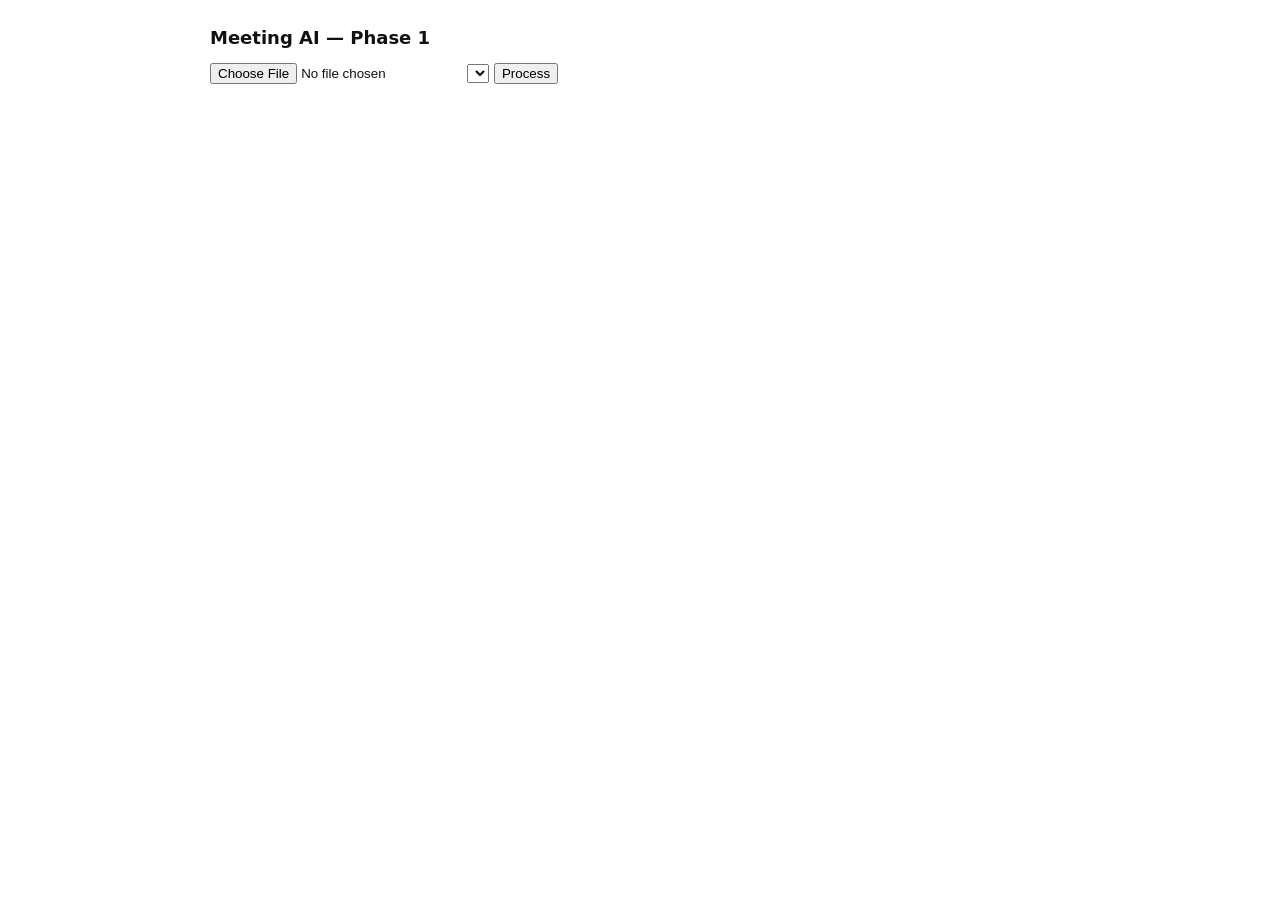
==== web/index.html @ a7b8334b "Meeting AI: Phase 1 (transcript + preprocessing) and Phase 2 (refinement + speakers) Phase 1: valida" ====
<!doctype html>
<html lang="en">
<head>
<meta charset="utf-8">
<meta name="viewport" content="width=device-width, initial-scale=1">
<title>Meeting AI - Phase 1</title>
<style>
  body { font: 14px/1.5 system-ui, sans-serif; max-width: 860px; margin: 24px auto; padding: 0 16px; color: #111; }
  h1 { font-size: 18px; }
  h2 { font-size: 15px; margin: 0; }
  details { border-top: 1px solid #ddd; padding: 8px 0; }
  summary { cursor: pointer; }
  table { border-collapse: collapse; width: 100%; font-size: 13px; }
  td, th { text-align: left; padding: 2px 8px 2px 0; vertical-align: top; }
  .t { color: #666; white-space: nowrap; font-variant-numeric: tabular-nums; }
  .err { background: #fee; border: 1px solid #c00; color: #800; padding: 8px; margin-top: 12px; }
  .muted { color: #666; }
  .flag { color: #b60; }
  .ok { color: #070; } .bad { color: #a00; }
  del { background: #fdd; text-decoration: line-through; } ins { background: #cfc; text-decoration: none; }
  u.sug { text-decoration: underline dotted; background: #ffd; }
  .chip { border: 1px solid #999; border-radius: 8px; padding: 0 6px; font-size: 12px; }
  .chip.applied { border-color: #070; color: #070; } .chip.suggested { border-color: #b60; color: #b60; } .chip.rejected { border-color: #a00; color: #a00; }
  .cols { display: grid; grid-template-columns: 1fr 1fr; gap: 12px; }
  .seg { border-bottom: 1px solid #eee; padding: 6px 0; }
  button.sm { font-size: 12px; padding: 0 6px; }
</style>
</head>
<body>
<h1>Meeting AI &mdash; Phase 1</h1>
<input type="file" id="file" accept=".wav,.mp3,.m4a,.mp4,.flac,.ogg,.opus,.webm,.aac,audio/*">
<select id="provider"></select>
<button id="go">Process</button>
<div id="status" class="muted"></div>
<div id="error"></div>
<div id="out"></div>
<script>
const $ = id => document.getElementById(id);
const esc = s => String(s ?? "").replace(/[&<>"]/g, c => ({"&":"&amp;","<":"&lt;",">":"&gt;",'"':"&quot;"}[c]));
const ts = s => { s = Math.round(s); return Math.floor(s/60) + ":" + String(s%60).padStart(2,"0"); };

fetch("/health").then(r => r.json()).then(h => {
  $("provider").innerHTML = Object.entries(h.providers).map(([k, v]) =>
    `<option value="${k}" ${k === h.default_provider ? "selected" : ""}>${k}${v.configured ? "" : " (no key)"}</option>`).join("");
});

$("go").onclick = async () => {
  $("error").innerHTML = ""; $("out").innerHTML = "";
  const f = $("file").files[0];
  if (!f) { $("error").innerHTML = '<div class="err">Choose an audio file first.</div>'; return; }
  const fd = new FormData(); fd.append("file", f); fd.append("provider", $("provider").value);
  $("go").disabled = true; $("status").textContent = "Uploading...";
  try {
    const r = await fetch("/process-audio", { method: "POST", body: fd });
    if (!r.ok) throw new Error((await r.json()).detail || "Upload failed");
    const { job_id } = await r.json();
    await poll(job_id);
  } catch (e) {
    $("error").innerHTML = `<div class="err">${esc(e.message)}</div>`; $("status").textContent = "";
  } finally { $("go").disabled = false; }
};

async function poll(id) {
  while (true) {
    const j = await (await fetch("/jobs/" + id)).json();
    $("status").textContent = j.stage + ": " + (j.message || "");
    if (j.stage === "failed") { $("error").innerHTML = `<div class="err">${esc(j.error.message)}</div>`; return; }
    if (j.stage === "done") { render(j.result, id); return; }
    await new Promise(r => setTimeout(r, 1500));
  }
}

const items = (list, cols) => list.length
  ? "<table>" + list.map(x => "<tr>" + cols(x).map((c, i) => `<td class="${i === 0 ? "t" : ""}">${c}</td>`).join("") + "</tr>").join("") + "</table>"
  : '<span class="muted">none found</span>';
const sect = (title, n, body, open) => `<details ${open ? "open" : ""}><summary><h2 style="display:inline">${title} <span class="muted">(${n})</span></h2></summary>${body}</details>`;

function render(r, id) {
  const f = r.protected_facts, c = r.meeting_context;
  const names = [...f.people.map(x => ["person", x]), ...f.organizations.map(x => ["org", x]), ...f.locations.map(x => ["place", x]),
                 ...f.other_entities.map(x => ["other", x]), ...f.proper_noun_candidates.map(x => ["name? (heuristic)", x])];
  let h = `<p class="muted">${esc(r.provider)} / ${esc(r.model)} &middot; ${ts(r.audio_metadata.duration_seconds)} audio &middot; ASR ${r.timings_seconds.asr}s &middot; total ${r.timings_seconds.total}s${r.cache_hit ? " &middot; cached" : ""}
    &middot; <a href="/jobs/${id}/download">download JSON</a></p>`;
  if (r.warnings.length) h += `<p class="flag">${r.warnings.map(esc).join("<br>")}</p>`;
  h += sect("1. Transcript", r.raw_transcript.segments.length,
    items(r.raw_transcript.segments, s => [ts(s.start), esc(s.speaker), esc(s.text)]), true);
  h += sect("2. Numbers", f.numbers.length,
    items(f.numbers, x => [ts(x.start), "<b>" + esc(x.value) + "</b>", esc(x.surface), `<span class="muted">${esc(x.extra.kind)}${x.extra.unit_candidate ? " + " + esc(x.extra.unit_candidate) : ""}</span>`]), true);
  h += sect("3. Names", names.length,
    items(names, ([k, x]) => [ts(x.start), "<b>" + esc(x.value) + "</b>", `<span class="muted">${esc(k)}</span>`]), true);
  h += sect("Technical terms &amp; acronyms", f.acronyms.length + f.technical_terms.length,
    items([...f.acronyms, ...f.technical_terms], x => [ts(x.mentions[0]?.start ?? 0), "<b>" + esc(x.term) + "</b>", `<span class="muted">${esc(x.kind)} &times;${x.count}</span>`,
      x.asr_suspect ? `<span class="flag">ASR-suspect: ${esc(x.asr_suspect_reason)}</span>` : ""]));
  h += sect("Dates, times, durations", f.dates.length + f.times.length + f.durations.length,
    items([...f.dates, ...f.times, ...f.durations].sort((a, b) => a.start - b.start), x => [ts(x.start), "<b>" + esc(x.surface) + "</b>", `<span class="muted">${esc(x.type)} (not resolved)</span>`]));
  h += sect("Negations", f.negations.length,
    items(f.negations, x => [ts(x.start), "<b>" + esc(x.surface) + "</b>", esc(x.extra.scope)]));
  for (const [k, label] of [["candidate_commitments", "Candidate commitments"], ["candidate_decisions", "Candidate decisions"], ["candidate_proposals", "Candidate proposals"],
       ["candidate_tasks", "Candidate tasks"], ["candidate_rejections", "Candidate rejections"], ["candidate_questions", "Candidate questions"], ["uncertainty", "Uncertainty / hedges"]])
    h += sect(label, f[k].length, items(f[k], x => [ts(x.start), esc(x.value), x.extra.said_by ? `<span class="muted">${esc(x.extra.said_by)}</span>` : ""]));
  h += sect("Meeting context", c.topic_hints.length, items(c.topic_hints, t => [ts(t.start), esc(t.terms.join(", "))]));
  h += '<div id="refine" style="margin-top:20px"><button id="rgo">Refine transcript (Phase 2)</button> <span id="rstatus" class="muted"></span><div id="rout"></div></div>';
  $("out").innerHTML = h;
  $("status").textContent = "Done";
  $("rgo").onclick = () => startRefine(id, r);
}

// ---------------- Phase 2: refinement + change view ----------------
let P1 = null, RID = null;
const isApplied = e => e.status !== "rejected" && (e.user_decision === "accept" || (e.user_decision !== "reject" && e.status === "applied"));

async function startRefine(id, r) {
  P1 = r; RID = id; $("rgo").disabled = true; $("rout").innerHTML = "";
  const resp = await fetch(`/jobs/${id}/refine`, { method: "POST" });
  if (!resp.ok) { $("rout").innerHTML = `<div class="err">${esc((await resp.json()).detail)}</div>`; $("rgo").disabled = false; return; }
  while (true) {
    const j = await (await fetch("/jobs/" + id)).json(), s = j.refine || {};
    $("rstatus").textContent = (s.stage || "") + ": " + (s.message || "");
    if (s.stage === "failed") { $("rout").innerHTML = `<div class="err">${esc(s.error.message)}</div>`; break; }
    if (s.stage === "done") { renderRefine(s.result); break; }
    await new Promise(r => setTimeout(r, 1200));
  }
  $("rgo").disabled = false;
}

function markup(text, edits, side) {            // side: "raw" shows del/suggestions, "refined" shows ins
  const es = edits.filter(e => e.char_start != null && e.status !== "rejected").sort((a, b) => a.char_start - b.char_start);
  let out = "", pos = 0;
  for (const e of es) {
    if (e.char_start < pos) continue;
    out += esc(text.slice(pos, e.char_start));
    const orig = esc(text.slice(e.char_start, e.char_end));
    if (isApplied(e)) out += side === "raw" ? `<del>${orig}</del>` : `<ins>${esc(e.replace)}</ins>`;
    else out += side === "raw" ? `<u class="sug" title="suggested: ${esc(e.replace)}">${orig}</u>` : orig;
    pos = e.char_end;
  }
  return out + esc(text.slice(pos));
}

async function decide(editId, decision) {
  const r = await fetch(`/jobs/${RID}/edits/${editId}`, { method: "POST", headers: { "Content-Type": "application/json" }, body: JSON.stringify({ decision }) });
  if (!r.ok) { alert((await r.json()).detail); return; }
  renderRefine(await r.json());
}

async function post(url, body) {
  const r = await fetch(url, { method: "POST", headers: { "Content-Type": "application/json" }, body: JSON.stringify(body) });
  if (!r.ok) { alert((await r.json()).detail); return; }
  renderRefine(await r.json());
}
const decideName = (id, d) => post(`/jobs/${RID}/speaker-names/${id}`, { decision: d });
const renameSpeaker = label => post(`/jobs/${RID}/speakers/${label}/name`, { name: document.getElementById("nm_" + label).value });
const nameApplied = n => n.status !== "rejected" && (n.user_decision ? n.user_decision === "accept" : n.status === "applied");

function speakerPanel(R) {
  const segs = R.refined_transcript.segments, talk = {};
  segs.filter(s => s.speaker_known).forEach(s => { const t = talk[s.speaker] ||= { secs: 0, name: null }; t.secs += s.end - s.start; if (s.speaker_name) t.name = s.speaker_name; });
  const labels = Object.keys(talk).sort();
  if (!labels.length) return '<span class="muted">No speaker labels for this recording. Choose the deepgram provider, or add a Deepgram key so it can label Groq\'s text.</span>';
  let h = `<p class="muted">Voices (who speaks) come from ${esc(R.speaker_source)}. Names are only taken from what people say in the recording.</p><table>`;
  for (const l of labels) {
    const props = R.speaker_names.filter(n => n.speaker === l);
    const man = R.manual_names[l] || "";
    h += `<tr><td class="t">${esc(l)}</td><td><b>${esc(talk[l].name || "(unnamed)")}</b>${man ? ' <span class="muted">(typed by you)</span>' : ""}<br><span class="muted">${Math.round(talk[l].secs)}s of speech</span></td><td>`;
    h += props.map(n => {
      const st = nameApplied(n) ? "applied" : n.status === "rejected" ? "rejected" : "suggested";
      const btn = n.status === "rejected" ? "" : (nameApplied(n) ? `<button class="sm" onclick="decideName('${n.name_id}','reject')">Reject</button>` : `<button class="sm" onclick="decideName('${n.name_id}','accept')">Accept</button>`)
        + (n.user_decision ? ` <button class="sm" onclick="decideName('${n.name_id}','reset')">Reset</button>` : "");
      return `<div><span class="chip ${st}">${st}</span> <b>${esc(n.name)}</b> <span class="muted">${esc(n.basis.replace(/_/g, " "))} at ${ts(n.start)}</span> ${btn}<br>
        <span class="muted">&ldquo;${esc(n.quote)}&rdquo; ${esc(n.note)}${n.reject_reason ? ' <span class="bad">blocked: ' + esc(n.reject_reason) + "</span>" : ""}</span></div>`;
    }).join("") || '<span class="muted">no name stated in the recording</span>';
    h += `</td><td><input id="nm_${l}" size="14" placeholder="type a name" value="${esc(man)}"> <button class="sm" onclick="renameSpeaker('${l}')">Set</button></td></tr>`;
  }
  return h + "</table>";
}

function refinedTranscript(R) {
  return items(R.refined_transcript.segments, s => {
    const sg = R.segment_speakers[s.segment_id];
    const who = s.speaker_name ? `${esc(s.speaker_name)} <span class="muted">(${esc(s.speaker)})</span>` : esc(s.speaker);
    const mixed = sg && sg.mixed ? ` <span class="flag" title="two voices in this segment">&#9888; also ${esc(sg.runner_up)} (${Math.round(sg.runner_up_share * 100)}%)</span>` : "";
    return [ts(s.start), who, esc(s.text) + mixed];
  });
}

function renderRefine(R) {
  const E = R.edits, st = R.stats, inv = R.invariants;
  const badge = (ok, t) => `<span class="${ok ? "ok" : "bad"}">${ok ? "✓" : "✗"} ${t}</span>`;
  let h = `<p class="muted">refiner ${esc(R.refine_model)} &middot; verifier ${esc(R.verify_model || "off")} &middot; second ASR ${esc(R.second_asr || "none")} &middot; ${R.timings_seconds.total}s</p>`;
  h += `<p><span class="chip applied">${E.filter(isApplied).length} applied</span> <span class="chip suggested">${E.filter(e => e.status === "suggested" && !isApplied(e)).length} suggested</span>
        <span class="chip rejected">${E.filter(e => e.status === "rejected").length} blocked</span> &middot; ${st.segments_changed} of ${st.segments_total} segments changed</p>`;
  h += `<p>${badge(inv.segment_count_unchanged, "segment count")} ${badge(inv.ids_times_speakers_unchanged, "timestamps &amp; speakers")} ${badge(inv.numbers_unchanged, "numbers")}
        ${badge(inv.dates_times_unchanged, "dates/times")} ${badge(inv.negations_unchanged, "negations")}</p>`;
  if (R.warnings.length) h += `<p class="flag">${R.warnings.map(esc).join("<br>")}</p>`;
  h += sect("Speakers", Object.keys(R.manual_names).length + R.speaker_names.length, speakerPanel(R), true);
  const segs = P1.normalized_transcript.segments, refined = R.refined_transcript.segments;
  const changed = segs.filter(s => E.some(e => e.segment_id === s.segment_id && e.status !== "rejected"));
  h += sect("What changed (raw vs refined)", changed.length, changed.length ? changed.map(s => {
    const es = E.filter(e => e.segment_id === s.segment_id), rs = refined.find(x => x.segment_id === s.segment_id) || s;
    return `<div class="seg"><div class="t">${ts(s.start)} ${esc(rs.speaker_name || rs.speaker)}</div><div class="cols"><div>${markup(s.text, es, "raw")}</div><div>${markup(s.text, es, "refined")}</div></div></div>`;
  }).join("") : '<span class="muted">no changes proposed</span>', true);
  h += sect("All edits", E.length, items(E, e => {
    const ev = [...e.support.map(x => esc(x.detail)), e.reject_reason ? `<span class="bad">blocked: ${esc(e.reject_reason)}</span>` : "",
      e.verdict ? `verifier: ${e.verdict.same_meaning ? "same meaning" : "meaning may differ"}${e.verdict.new_information ? ", new info" : ""}` : (e.status === "applied" ? "unverified" : "")].filter(Boolean).join("<br>");
    const state = isApplied(e) ? "applied" : e.status === "rejected" ? "rejected" : "suggested";
    const btn = e.status === "rejected" ? "" : (isApplied(e) ? `<button class="sm" onclick="decide('${e.edit_id}','reject')">Reject</button>` : `<button class="sm" onclick="decide('${e.edit_id}','accept')">Accept</button>`)
      + (e.user_decision ? ` <button class="sm" onclick="decide('${e.edit_id}','reset')">Reset</button>` : "");
    return [ts(e.start), `<del>${esc(e.find)}</del> &rarr; <ins>${esc(e.replace)}</ins>`, `<span class="chip ${state}">${state}</span>${e.user_decision ? " (you)" : ""}`,
            `<span class="muted">${esc(e.kind)}</span>`, `<span class="muted">${ev}${e.reason ? "<br>model: " + esc(e.reason) : ""}</span>`, btn];
  }), true);
  h += sect("Refined transcript with speakers", R.refined_transcript.segments.length, refinedTranscript(R), false);
  h += `<p>Download: <a href="/jobs/${RID}/refined?format=txt">refined transcript</a> &middot; <a href="/jobs/${RID}/refined?format=speakers">speakers</a> &middot; <a href="/jobs/${RID}/refined?format=diff">diff</a> &middot;
        <a href="/jobs/${RID}/refined?format=csv">edits.csv</a> &middot; <a href="/jobs/${RID}/refined?format=json">full JSON</a></p>`;
  $("rout").innerHTML = h;
  $("rstatus").textContent = "Done";
}
</script>
</body>
</html>
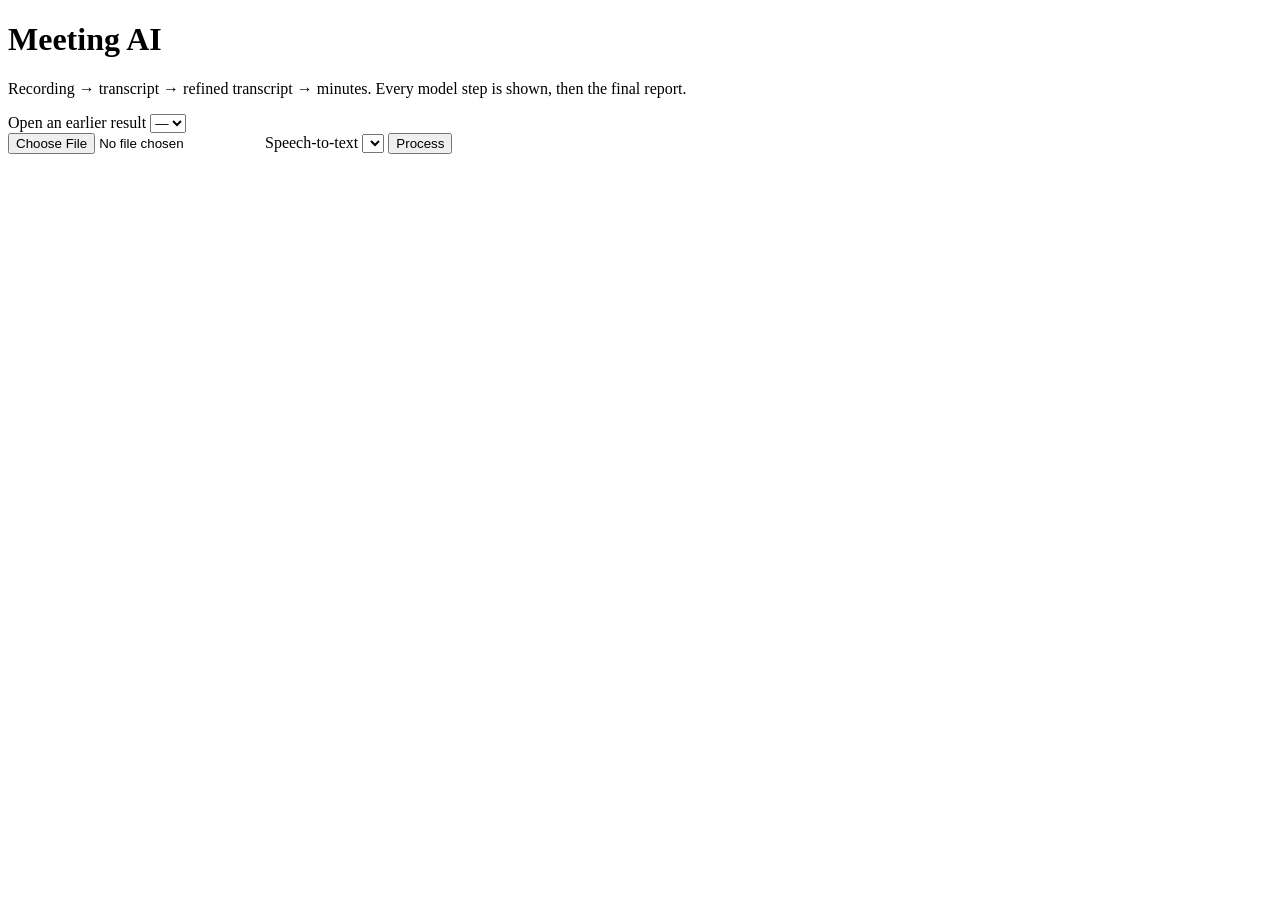
==== commit 043d272f: "Phase 3: verified minutes, step-by-step LLM view, new interface, more samples - app/minutes: LangGra" ====
--- a/web/index.html
+++ b/web/index.html
@@ -3,217 +3,53 @@
 <head>
 <meta charset="utf-8">
 <meta name="viewport" content="width=device-width, initial-scale=1">
-<title>Meeting AI - Phase 1</title>
-<style>
-  body { font: 14px/1.5 system-ui, sans-serif; max-width: 860px; margin: 24px auto; padding: 0 16px; color: #111; }
-  h1 { font-size: 18px; }
-  h2 { font-size: 15px; margin: 0; }
-  details { border-top: 1px solid #ddd; padding: 8px 0; }
-  summary { cursor: pointer; }
-  table { border-collapse: collapse; width: 100%; font-size: 13px; }
-  td, th { text-align: left; padding: 2px 8px 2px 0; vertical-align: top; }
-  .t { color: #666; white-space: nowrap; font-variant-numeric: tabular-nums; }
-  .err { background: #fee; border: 1px solid #c00; color: #800; padding: 8px; margin-top: 12px; }
-  .muted { color: #666; }
-  .flag { color: #b60; }
-  .ok { color: #070; } .bad { color: #a00; }
-  del { background: #fdd; text-decoration: line-through; } ins { background: #cfc; text-decoration: none; }
-  u.sug { text-decoration: underline dotted; background: #ffd; }
-  .chip { border: 1px solid #999; border-radius: 8px; padding: 0 6px; font-size: 12px; }
-  .chip.applied { border-color: #070; color: #070; } .chip.suggested { border-color: #b60; color: #b60; } .chip.rejected { border-color: #a00; color: #a00; }
-  .cols { display: grid; grid-template-columns: 1fr 1fr; gap: 12px; }
-  .seg { border-bottom: 1px solid #eee; padding: 6px 0; }
-  button.sm { font-size: 12px; padding: 0 6px; }
-</style>
+<title>Meeting AI</title>
+<link rel="stylesheet" href="/static/app.css">
 </head>
 <body>
-<h1>Meeting AI &mdash; Phase 1</h1>
-<input type="file" id="file" accept=".wav,.mp3,.m4a,.mp4,.flac,.ogg,.opus,.webm,.aac,audio/*">
-<select id="provider"></select>
-<button id="go">Process</button>
-<div id="status" class="muted"></div>
-<div id="error"></div>
-<div id="out"></div>
-<script>
-const $ = id => document.getElementById(id);
-const esc = s => String(s ?? "").replace(/[&<>"]/g, c => ({"&":"&amp;","<":"&lt;",">":"&gt;",'"':"&quot;"}[c]));
-const ts = s => { s = Math.round(s); return Math.floor(s/60) + ":" + String(s%60).padStart(2,"0"); };
+<header class="top">
+  <div>
+    <h1>Meeting AI</h1>
+    <p class="sub">Recording &rarr; transcript &rarr; refined transcript &rarr; minutes. Every model step is shown, then the final report.</p>
+  </div>
+  <label class="open-job">Open an earlier result
+    <select id="jobs"><option value="">&mdash;</option></select>
+  </label>
+</header>
 
-fetch("/health").then(r => r.json()).then(h => {
-  $("provider").innerHTML = Object.entries(h.providers).map(([k, v]) =>
-    `<option value="${k}" ${k === h.default_provider ? "selected" : ""}>${k}${v.configured ? "" : " (no key)"}</option>`).join("");
-});
+<main>
+  <section class="card" id="upload">
+    <div class="row">
+      <input type="file" id="file" accept=".wav,.mp3,.m4a,.mp4,.flac,.ogg,.opus,.webm,.aac,audio/*">
+      <label>Speech-to-text <select id="provider"></select></label>
+      <button id="go" class="primary">Process</button>
+    </div>
+    <div id="status" class="muted" aria-live="polite"></div>
+    <div id="error"></div>
+  </section>
 
-$("go").onclick = async () => {
-  $("error").innerHTML = ""; $("out").innerHTML = "";
-  const f = $("file").files[0];
-  if (!f) { $("error").innerHTML = '<div class="err">Choose an audio file first.</div>'; return; }
-  const fd = new FormData(); fd.append("file", f); fd.append("provider", $("provider").value);
-  $("go").disabled = true; $("status").textContent = "Uploading...";
-  try {
-    const r = await fetch("/process-audio", { method: "POST", body: fd });
-    if (!r.ok) throw new Error((await r.json()).detail || "Upload failed");
-    const { job_id } = await r.json();
-    await poll(job_id);
-  } catch (e) {
-    $("error").innerHTML = `<div class="err">${esc(e.message)}</div>`; $("status").textContent = "";
-  } finally { $("go").disabled = false; }
-};
+  <section id="phases" hidden>
+    <article class="phase" id="p1">
+      <header><span class="step">1</span><h2>Transcript and extracted facts</h2><span class="grow"></span><span id="p1-chip"></span></header>
+      <div id="p1-body"></div>
+    </article>
 
-async function poll(id) {
-  while (true) {
-    const j = await (await fetch("/jobs/" + id)).json();
-    $("status").textContent = j.stage + ": " + (j.message || "");
-    if (j.stage === "failed") { $("error").innerHTML = `<div class="err">${esc(j.error.message)}</div>`; return; }
-    if (j.stage === "done") { render(j.result, id); return; }
-    await new Promise(r => setTimeout(r, 1500));
-  }
-}
+    <article class="phase" id="p2">
+      <header><span class="step">2</span><h2>Refined transcript and speakers</h2><span class="grow"></span><span id="p2-chip"></span>
+        <button id="p2-go" class="primary">Refine transcript</button></header>
+      <div id="p2-status" class="muted"></div>
+      <div id="p2-body"></div>
+    </article>
 
-const items = (list, cols) => list.length
-  ? "<table>" + list.map(x => "<tr>" + cols(x).map((c, i) => `<td class="${i === 0 ? "t" : ""}">${c}</td>`).join("") + "</tr>").join("") + "</table>"
-  : '<span class="muted">none found</span>';
-const sect = (title, n, body, open) => `<details ${open ? "open" : ""}><summary><h2 style="display:inline">${title} <span class="muted">(${n})</span></h2></summary>${body}</details>`;
+    <article class="phase" id="p3">
+      <header><span class="step">3</span><h2>Minutes</h2><span class="grow"></span><span id="p3-chip"></span>
+        <button id="p3-go" class="primary">Generate minutes</button></header>
+      <div id="p3-progress"></div>
+      <div id="p3-body"></div>
+    </article>
+  </section>
+</main>
 
-function render(r, id) {
-  const f = r.protected_facts, c = r.meeting_context;
-  const names = [...f.people.map(x => ["person", x]), ...f.organizations.map(x => ["org", x]), ...f.locations.map(x => ["place", x]),
-                 ...f.other_entities.map(x => ["other", x]), ...f.proper_noun_candidates.map(x => ["name? (heuristic)", x])];
-  let h = `<p class="muted">${esc(r.provider)} / ${esc(r.model)} &middot; ${ts(r.audio_metadata.duration_seconds)} audio &middot; ASR ${r.timings_seconds.asr}s &middot; total ${r.timings_seconds.total}s${r.cache_hit ? " &middot; cached" : ""}
-    &middot; <a href="/jobs/${id}/download">download JSON</a></p>`;
-  if (r.warnings.length) h += `<p class="flag">${r.warnings.map(esc).join("<br>")}</p>`;
-  h += sect("1. Transcript", r.raw_transcript.segments.length,
-    items(r.raw_transcript.segments, s => [ts(s.start), esc(s.speaker), esc(s.text)]), true);
-  h += sect("2. Numbers", f.numbers.length,
-    items(f.numbers, x => [ts(x.start), "<b>" + esc(x.value) + "</b>", esc(x.surface), `<span class="muted">${esc(x.extra.kind)}${x.extra.unit_candidate ? " + " + esc(x.extra.unit_candidate) : ""}</span>`]), true);
-  h += sect("3. Names", names.length,
-    items(names, ([k, x]) => [ts(x.start), "<b>" + esc(x.value) + "</b>", `<span class="muted">${esc(k)}</span>`]), true);
-  h += sect("Technical terms &amp; acronyms", f.acronyms.length + f.technical_terms.length,
-    items([...f.acronyms, ...f.technical_terms], x => [ts(x.mentions[0]?.start ?? 0), "<b>" + esc(x.term) + "</b>", `<span class="muted">${esc(x.kind)} &times;${x.count}</span>`,
-      x.asr_suspect ? `<span class="flag">ASR-suspect: ${esc(x.asr_suspect_reason)}</span>` : ""]));
-  h += sect("Dates, times, durations", f.dates.length + f.times.length + f.durations.length,
-    items([...f.dates, ...f.times, ...f.durations].sort((a, b) => a.start - b.start), x => [ts(x.start), "<b>" + esc(x.surface) + "</b>", `<span class="muted">${esc(x.type)} (not resolved)</span>`]));
-  h += sect("Negations", f.negations.length,
-    items(f.negations, x => [ts(x.start), "<b>" + esc(x.surface) + "</b>", esc(x.extra.scope)]));
-  for (const [k, label] of [["candidate_commitments", "Candidate commitments"], ["candidate_decisions", "Candidate decisions"], ["candidate_proposals", "Candidate proposals"],
-       ["candidate_tasks", "Candidate tasks"], ["candidate_rejections", "Candidate rejections"], ["candidate_questions", "Candidate questions"], ["uncertainty", "Uncertainty / hedges"]])
-    h += sect(label, f[k].length, items(f[k], x => [ts(x.start), esc(x.value), x.extra.said_by ? `<span class="muted">${esc(x.extra.said_by)}</span>` : ""]));
-  h += sect("Meeting context", c.topic_hints.length, items(c.topic_hints, t => [ts(t.start), esc(t.terms.join(", "))]));
-  h += '<div id="refine" style="margin-top:20px"><button id="rgo">Refine transcript (Phase 2)</button> <span id="rstatus" class="muted"></span><div id="rout"></div></div>';
-  $("out").innerHTML = h;
-  $("status").textContent = "Done";
-  $("rgo").onclick = () => startRefine(id, r);
-}
-
-// ---------------- Phase 2: refinement + change view ----------------
-let P1 = null, RID = null;
-const isApplied = e => e.status !== "rejected" && (e.user_decision === "accept" || (e.user_decision !== "reject" && e.status === "applied"));
-
-async function startRefine(id, r) {
-  P1 = r; RID = id; $("rgo").disabled = true; $("rout").innerHTML = "";
-  const resp = await fetch(`/jobs/${id}/refine`, { method: "POST" });
-  if (!resp.ok) { $("rout").innerHTML = `<div class="err">${esc((await resp.json()).detail)}</div>`; $("rgo").disabled = false; return; }
-  while (true) {
-    const j = await (await fetch("/jobs/" + id)).json(), s = j.refine || {};
-    $("rstatus").textContent = (s.stage || "") + ": " + (s.message || "");
-    if (s.stage === "failed") { $("rout").innerHTML = `<div class="err">${esc(s.error.message)}</div>`; break; }
-    if (s.stage === "done") { renderRefine(s.result); break; }
-    await new Promise(r => setTimeout(r, 1200));
-  }
-  $("rgo").disabled = false;
-}
-
-function markup(text, edits, side) {            // side: "raw" shows del/suggestions, "refined" shows ins
-  const es = edits.filter(e => e.char_start != null && e.status !== "rejected").sort((a, b) => a.char_start - b.char_start);
-  let out = "", pos = 0;
-  for (const e of es) {
-    if (e.char_start < pos) continue;
-    out += esc(text.slice(pos, e.char_start));
-    const orig = esc(text.slice(e.char_start, e.char_end));
-    if (isApplied(e)) out += side === "raw" ? `<del>${orig}</del>` : `<ins>${esc(e.replace)}</ins>`;
-    else out += side === "raw" ? `<u class="sug" title="suggested: ${esc(e.replace)}">${orig}</u>` : orig;
-    pos = e.char_end;
-  }
-  return out + esc(text.slice(pos));
-}
-
-async function decide(editId, decision) {
-  const r = await fetch(`/jobs/${RID}/edits/${editId}`, { method: "POST", headers: { "Content-Type": "application/json" }, body: JSON.stringify({ decision }) });
-  if (!r.ok) { alert((await r.json()).detail); return; }
-  renderRefine(await r.json());
-}
-
-async function post(url, body) {
-  const r = await fetch(url, { method: "POST", headers: { "Content-Type": "application/json" }, body: JSON.stringify(body) });
-  if (!r.ok) { alert((await r.json()).detail); return; }
-  renderRefine(await r.json());
-}
-const decideName = (id, d) => post(`/jobs/${RID}/speaker-names/${id}`, { decision: d });
-const renameSpeaker = label => post(`/jobs/${RID}/speakers/${label}/name`, { name: document.getElementById("nm_" + label).value });
-const nameApplied = n => n.status !== "rejected" && (n.user_decision ? n.user_decision === "accept" : n.status === "applied");
-
-function speakerPanel(R) {
-  const segs = R.refined_transcript.segments, talk = {};
-  segs.filter(s => s.speaker_known).forEach(s => { const t = talk[s.speaker] ||= { secs: 0, name: null }; t.secs += s.end - s.start; if (s.speaker_name) t.name = s.speaker_name; });
-  const labels = Object.keys(talk).sort();
-  if (!labels.length) return '<span class="muted">No speaker labels for this recording. Choose the deepgram provider, or add a Deepgram key so it can label Groq\'s text.</span>';
-  let h = `<p class="muted">Voices (who speaks) come from ${esc(R.speaker_source)}. Names are only taken from what people say in the recording.</p><table>`;
-  for (const l of labels) {
-    const props = R.speaker_names.filter(n => n.speaker === l);
-    const man = R.manual_names[l] || "";
-    h += `<tr><td class="t">${esc(l)}</td><td><b>${esc(talk[l].name || "(unnamed)")}</b>${man ? ' <span class="muted">(typed by you)</span>' : ""}<br><span class="muted">${Math.round(talk[l].secs)}s of speech</span></td><td>`;
-    h += props.map(n => {
-      const st = nameApplied(n) ? "applied" : n.status === "rejected" ? "rejected" : "suggested";
-      const btn = n.status === "rejected" ? "" : (nameApplied(n) ? `<button class="sm" onclick="decideName('${n.name_id}','reject')">Reject</button>` : `<button class="sm" onclick="decideName('${n.name_id}','accept')">Accept</button>`)
-        + (n.user_decision ? ` <button class="sm" onclick="decideName('${n.name_id}','reset')">Reset</button>` : "");
-      return `<div><span class="chip ${st}">${st}</span> <b>${esc(n.name)}</b> <span class="muted">${esc(n.basis.replace(/_/g, " "))} at ${ts(n.start)}</span> ${btn}<br>
-        <span class="muted">&ldquo;${esc(n.quote)}&rdquo; ${esc(n.note)}${n.reject_reason ? ' <span class="bad">blocked: ' + esc(n.reject_reason) + "</span>" : ""}</span></div>`;
-    }).join("") || '<span class="muted">no name stated in the recording</span>';
-    h += `</td><td><input id="nm_${l}" size="14" placeholder="type a name" value="${esc(man)}"> <button class="sm" onclick="renameSpeaker('${l}')">Set</button></td></tr>`;
-  }
-  return h + "</table>";
-}
-
-function refinedTranscript(R) {
-  return items(R.refined_transcript.segments, s => {
-    const sg = R.segment_speakers[s.segment_id];
-    const who = s.speaker_name ? `${esc(s.speaker_name)} <span class="muted">(${esc(s.speaker)})</span>` : esc(s.speaker);
-    const mixed = sg && sg.mixed ? ` <span class="flag" title="two voices in this segment">&#9888; also ${esc(sg.runner_up)} (${Math.round(sg.runner_up_share * 100)}%)</span>` : "";
-    return [ts(s.start), who, esc(s.text) + mixed];
-  });
-}
-
-function renderRefine(R) {
-  const E = R.edits, st = R.stats, inv = R.invariants;
-  const badge = (ok, t) => `<span class="${ok ? "ok" : "bad"}">${ok ? "✓" : "✗"} ${t}</span>`;
-  let h = `<p class="muted">refiner ${esc(R.refine_model)} &middot; verifier ${esc(R.verify_model || "off")} &middot; second ASR ${esc(R.second_asr || "none")} &middot; ${R.timings_seconds.total}s</p>`;
-  h += `<p><span class="chip applied">${E.filter(isApplied).length} applied</span> <span class="chip suggested">${E.filter(e => e.status === "suggested" && !isApplied(e)).length} suggested</span>
-        <span class="chip rejected">${E.filter(e => e.status === "rejected").length} blocked</span> &middot; ${st.segments_changed} of ${st.segments_total} segments changed</p>`;
-  h += `<p>${badge(inv.segment_count_unchanged, "segment count")} ${badge(inv.ids_times_speakers_unchanged, "timestamps &amp; speakers")} ${badge(inv.numbers_unchanged, "numbers")}
-        ${badge(inv.dates_times_unchanged, "dates/times")} ${badge(inv.negations_unchanged, "negations")}</p>`;
-  if (R.warnings.length) h += `<p class="flag">${R.warnings.map(esc).join("<br>")}</p>`;
-  h += sect("Speakers", Object.keys(R.manual_names).length + R.speaker_names.length, speakerPanel(R), true);
-  const segs = P1.normalized_transcript.segments, refined = R.refined_transcript.segments;
-  const changed = segs.filter(s => E.some(e => e.segment_id === s.segment_id && e.status !== "rejected"));
-  h += sect("What changed (raw vs refined)", changed.length, changed.length ? changed.map(s => {
-    const es = E.filter(e => e.segment_id === s.segment_id), rs = refined.find(x => x.segment_id === s.segment_id) || s;
-    return `<div class="seg"><div class="t">${ts(s.start)} ${esc(rs.speaker_name || rs.speaker)}</div><div class="cols"><div>${markup(s.text, es, "raw")}</div><div>${markup(s.text, es, "refined")}</div></div></div>`;
-  }).join("") : '<span class="muted">no changes proposed</span>', true);
-  h += sect("All edits", E.length, items(E, e => {
-    const ev = [...e.support.map(x => esc(x.detail)), e.reject_reason ? `<span class="bad">blocked: ${esc(e.reject_reason)}</span>` : "",
-      e.verdict ? `verifier: ${e.verdict.same_meaning ? "same meaning" : "meaning may differ"}${e.verdict.new_information ? ", new info" : ""}` : (e.status === "applied" ? "unverified" : "")].filter(Boolean).join("<br>");
-    const state = isApplied(e) ? "applied" : e.status === "rejected" ? "rejected" : "suggested";
-    const btn = e.status === "rejected" ? "" : (isApplied(e) ? `<button class="sm" onclick="decide('${e.edit_id}','reject')">Reject</button>` : `<button class="sm" onclick="decide('${e.edit_id}','accept')">Accept</button>`)
-      + (e.user_decision ? ` <button class="sm" onclick="decide('${e.edit_id}','reset')">Reset</button>` : "");
-    return [ts(e.start), `<del>${esc(e.find)}</del> &rarr; <ins>${esc(e.replace)}</ins>`, `<span class="chip ${state}">${state}</span>${e.user_decision ? " (you)" : ""}`,
-            `<span class="muted">${esc(e.kind)}</span>`, `<span class="muted">${ev}${e.reason ? "<br>model: " + esc(e.reason) : ""}</span>`, btn];
-  }), true);
-  h += sect("Refined transcript with speakers", R.refined_transcript.segments.length, refinedTranscript(R), false);
-  h += `<p>Download: <a href="/jobs/${RID}/refined?format=txt">refined transcript</a> &middot; <a href="/jobs/${RID}/refined?format=speakers">speakers</a> &middot; <a href="/jobs/${RID}/refined?format=diff">diff</a> &middot;
-        <a href="/jobs/${RID}/refined?format=csv">edits.csv</a> &middot; <a href="/jobs/${RID}/refined?format=json">full JSON</a></p>`;
-  $("rout").innerHTML = h;
-  $("rstatus").textContent = "Done";
-}
-</script>
+<script src="/static/app.js"></script>
 </body>
 </html>
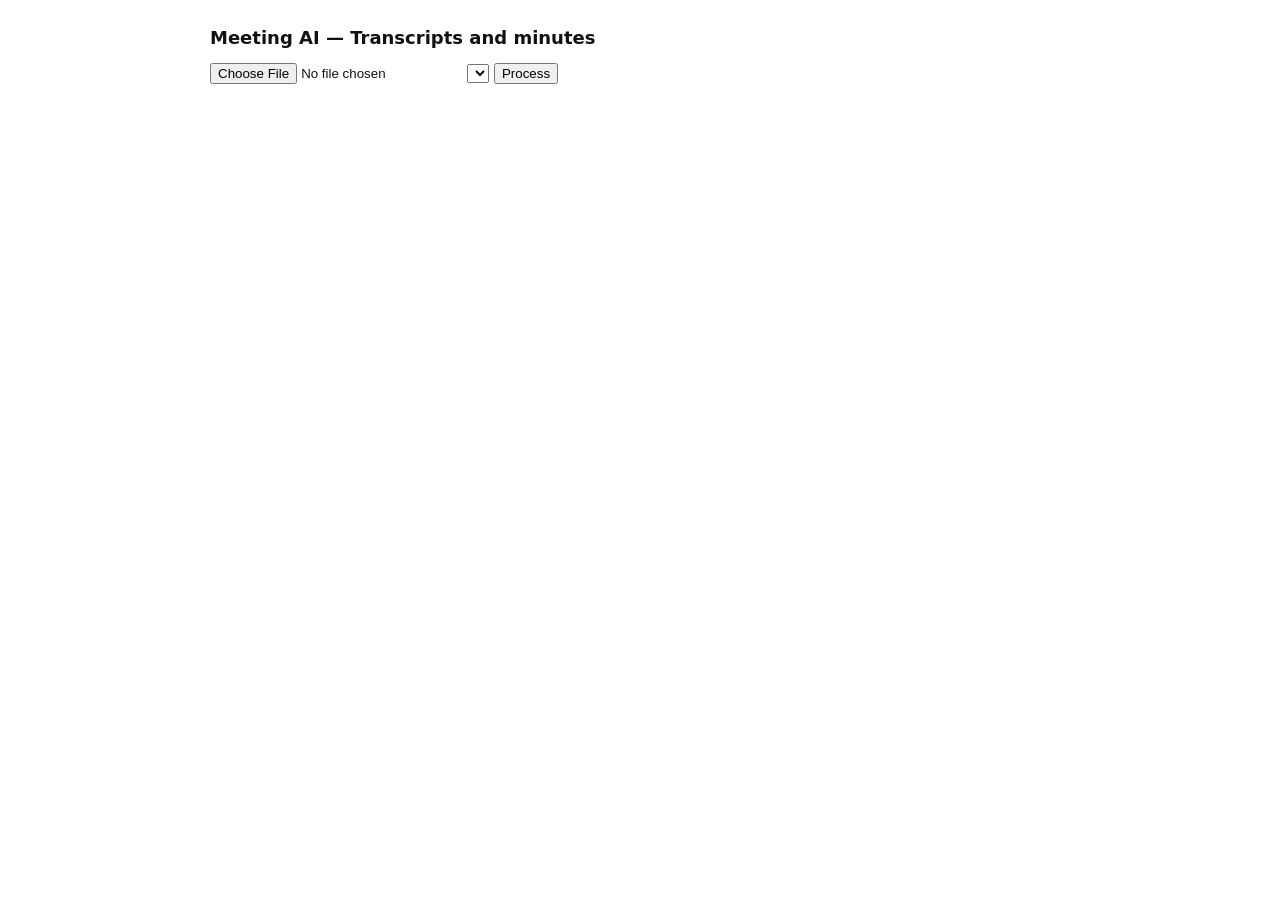
==== commit aeab72f0: "Remove committed credentials, integrate Phase 3, and fix setup and configuration Keep credentials in" ====
--- a/web/index.html
+++ b/web/index.html
@@ -3,53 +3,222 @@
 <head>
 <meta charset="utf-8">
 <meta name="viewport" content="width=device-width, initial-scale=1">
-<title>Meeting AI</title>
-<link rel="stylesheet" href="/static/app.css">
+<title>Meeting AI - Phases 1–3</title>
+<style>
+  body { font: 14px/1.5 system-ui, sans-serif; max-width: 860px; margin: 24px auto; padding: 0 16px; color: #111; }
+  h1 { font-size: 18px; }
+  h2 { font-size: 15px; margin: 0; }
+  details { border-top: 1px solid #ddd; padding: 8px 0; }
+  summary { cursor: pointer; }
+  table { border-collapse: collapse; width: 100%; font-size: 13px; }
+  td, th { text-align: left; padding: 2px 8px 2px 0; vertical-align: top; }
+  .t { color: #666; white-space: nowrap; font-variant-numeric: tabular-nums; }
+  .err { background: #fee; border: 1px solid #c00; color: #800; padding: 8px; margin-top: 12px; }
+  .muted { color: #666; }
+  .flag { color: #b60; }
+  .ok { color: #070; } .bad { color: #a00; }
+  del { background: #fdd; text-decoration: line-through; } ins { background: #cfc; text-decoration: none; }
+  u.sug { text-decoration: underline dotted; background: #ffd; }
+  .chip { border: 1px solid #999; border-radius: 8px; padding: 0 6px; font-size: 12px; }
+  .chip.applied { border-color: #070; color: #070; } .chip.suggested { border-color: #b60; color: #b60; } .chip.rejected { border-color: #a00; color: #a00; }
+  .cols { display: grid; grid-template-columns: 1fr 1fr; gap: 12px; }
+  .seg { border-bottom: 1px solid #eee; padding: 6px 0; }
+  button.sm { font-size: 12px; padding: 0 6px; }
+</style>
 </head>
 <body>
-<header class="top">
-  <div>
-    <h1>Meeting AI</h1>
-    <p class="sub">Recording &rarr; transcript &rarr; refined transcript &rarr; minutes. Every model step is shown, then the final report.</p>
-  </div>
-  <label class="open-job">Open an earlier result
-    <select id="jobs"><option value="">&mdash;</option></select>
-  </label>
-</header>
-
-<main>
-  <section class="card" id="upload">
-    <div class="row">
-      <input type="file" id="file" accept=".wav,.mp3,.m4a,.mp4,.flac,.ogg,.opus,.webm,.aac,audio/*">
-      <label>Speech-to-text <select id="provider"></select></label>
-      <button id="go" class="primary">Process</button>
-    </div>
-    <div id="status" class="muted" aria-live="polite"></div>
-    <div id="error"></div>
-  </section>
-
-  <section id="phases" hidden>
-    <article class="phase" id="p1">
-      <header><span class="step">1</span><h2>Transcript and extracted facts</h2><span class="grow"></span><span id="p1-chip"></span></header>
-      <div id="p1-body"></div>
-    </article>
-
-    <article class="phase" id="p2">
-      <header><span class="step">2</span><h2>Refined transcript and speakers</h2><span class="grow"></span><span id="p2-chip"></span>
-        <button id="p2-go" class="primary">Refine transcript</button></header>
-      <div id="p2-status" class="muted"></div>
-      <div id="p2-body"></div>
-    </article>
-
-    <article class="phase" id="p3">
-      <header><span class="step">3</span><h2>Minutes</h2><span class="grow"></span><span id="p3-chip"></span>
-        <button id="p3-go" class="primary">Generate minutes</button></header>
-      <div id="p3-progress"></div>
-      <div id="p3-body"></div>
-    </article>
-  </section>
-</main>
-
-<script src="/static/app.js"></script>
+<h1>Meeting AI &mdash; Transcripts and minutes</h1>
+<input type="file" id="file" accept=".wav,.mp3,.m4a,.mp4,.flac,.ogg,.opus,.webm,.aac,audio/*">
+<select id="provider"></select>
+<button id="go">Process</button>
+<div id="status" class="muted"></div>
+<div id="error"></div>
+<div id="out"></div>
+<script>
+const $ = id => document.getElementById(id);
+const esc = s => String(s ?? "").replace(/[&<>"]/g, c => ({"&":"&amp;","<":"&lt;",">":"&gt;",'"':"&quot;"}[c]));
+const ts = s => { s = Math.round(s); return Math.floor(s/60) + ":" + String(s%60).padStart(2,"0"); };
+
+fetch("/health").then(r => r.json()).then(h => {
+  $("provider").innerHTML = Object.entries(h.providers).map(([k, v]) =>
+    `<option value="${k}" ${k === h.default_provider ? "selected" : ""}>${k}${v.configured ? "" : " (no key)"}</option>`).join("");
+});
+
+$("go").onclick = async () => {
+  if (typeof invalidatePhase3 === "function") invalidatePhase3();
+  $("error").innerHTML = ""; $("out").innerHTML = "";
+  const f = $("file").files[0];
+  if (!f) { $("error").innerHTML = '<div class="err">Choose an audio file first.</div>'; return; }
+  const fd = new FormData(); fd.append("file", f); fd.append("provider", $("provider").value);
+  $("go").disabled = true; $("status").textContent = "Uploading...";
+  try {
+    const r = await fetch("/process-audio", { method: "POST", body: fd });
+    if (!r.ok) throw new Error((await r.json()).detail || "Upload failed");
+    const { job_id } = await r.json();
+    await poll(job_id);
+  } catch (e) {
+    $("error").innerHTML = `<div class="err">${esc(e.message)}</div>`; $("status").textContent = "";
+  } finally { $("go").disabled = false; }
+};
+
+async function poll(id) {
+  while (true) {
+    const j = await (await fetch("/jobs/" + id)).json();
+    $("status").textContent = j.stage + ": " + (j.message || "");
+    if (j.stage === "failed") { $("error").innerHTML = `<div class="err">${esc(j.error.message)}</div>`; return; }
+    if (j.stage === "done") { render(j.result, id); return; }
+    await new Promise(r => setTimeout(r, 1500));
+  }
+}
+
+const items = (list, cols) => list.length
+  ? "<table>" + list.map(x => "<tr>" + cols(x).map((c, i) => `<td class="${i === 0 ? "t" : ""}">${c}</td>`).join("") + "</tr>").join("") + "</table>"
+  : '<span class="muted">none found</span>';
+const sect = (title, n, body, open) => `<details ${open ? "open" : ""}><summary><h2 style="display:inline">${title} <span class="muted">(${n})</span></h2></summary>${body}</details>`;
+
+function render(r, id) {
+  const f = r.protected_facts, c = r.meeting_context;
+  const names = [...f.people.map(x => ["person", x]), ...f.organizations.map(x => ["org", x]), ...f.locations.map(x => ["place", x]),
+                 ...f.other_entities.map(x => ["other", x]), ...f.proper_noun_candidates.map(x => ["name? (heuristic)", x])];
+  let h = `<p class="muted">${esc(r.provider)} / ${esc(r.model)} &middot; ${ts(r.audio_metadata.duration_seconds)} audio &middot; ASR ${r.timings_seconds.asr}s &middot; total ${r.timings_seconds.total}s${r.cache_hit ? " &middot; cached" : ""}
+    &middot; <a href="/jobs/${id}/download">download JSON</a></p>`;
+  if (r.warnings.length) h += `<p class="flag">${r.warnings.map(esc).join("<br>")}</p>`;
+  h += sect("1. Transcript", r.raw_transcript.segments.length,
+    items(r.raw_transcript.segments, s => [ts(s.start), esc(s.speaker), esc(s.text)]), true);
+  h += sect("2. Numbers", f.numbers.length,
+    items(f.numbers, x => [ts(x.start), "<b>" + esc(x.value) + "</b>", esc(x.surface), `<span class="muted">${esc(x.extra.kind)}${x.extra.unit_candidate ? " + " + esc(x.extra.unit_candidate) : ""}</span>`]), true);
+  h += sect("3. Names", names.length,
+    items(names, ([k, x]) => [ts(x.start), "<b>" + esc(x.value) + "</b>", `<span class="muted">${esc(k)}</span>`]), true);
+  h += sect("Technical terms &amp; acronyms", f.acronyms.length + f.technical_terms.length,
+    items([...f.acronyms, ...f.technical_terms], x => [ts(x.mentions[0]?.start ?? 0), "<b>" + esc(x.term) + "</b>", `<span class="muted">${esc(x.kind)} &times;${x.count}</span>`,
+      x.asr_suspect ? `<span class="flag">ASR-suspect: ${esc(x.asr_suspect_reason)}</span>` : ""]));
+  h += sect("Dates, times, durations", f.dates.length + f.times.length + f.durations.length,
+    items([...f.dates, ...f.times, ...f.durations].sort((a, b) => a.start - b.start), x => [ts(x.start), "<b>" + esc(x.surface) + "</b>", `<span class="muted">${esc(x.type)} (not resolved)</span>`]));
+  h += sect("Negations", f.negations.length,
+    items(f.negations, x => [ts(x.start), "<b>" + esc(x.surface) + "</b>", esc(x.extra.scope)]));
+  for (const [k, label] of [["candidate_commitments", "Candidate commitments"], ["candidate_decisions", "Candidate decisions"], ["candidate_proposals", "Candidate proposals"],
+       ["candidate_tasks", "Candidate tasks"], ["candidate_rejections", "Candidate rejections"], ["candidate_questions", "Candidate questions"], ["uncertainty", "Uncertainty / hedges"]])
+    h += sect(label, f[k].length, items(f[k], x => [ts(x.start), esc(x.value), x.extra.said_by ? `<span class="muted">${esc(x.extra.said_by)}</span>` : ""]));
+  h += sect("Meeting context", c.topic_hints.length, items(c.topic_hints, t => [ts(t.start), esc(t.terms.join(", "))]));
+  h += '<div id="refine" style="margin-top:20px"><button id="rgo">Refine transcript (Phase 2)</button> <span id="rstatus" class="muted"></span><div id="rout"></div></div>';
+  $("out").innerHTML = h;
+  $("status").textContent = "Done";
+  $("rgo").onclick = () => startRefine(id, r);
+}
+
+// ---------------- Phase 2: refinement + change view ----------------
+let P1 = null, RID = null;
+const isApplied = e => e.status !== "rejected" && (e.user_decision === "accept" || (e.user_decision !== "reject" && e.status === "applied"));
+
+async function startRefine(id, r) {
+  if (typeof invalidatePhase3 === "function") invalidatePhase3();
+  P1 = r; RID = id; $("rgo").disabled = true; $("rout").innerHTML = "";
+  const resp = await fetch(`/jobs/${id}/refine`, { method: "POST" });
+  if (!resp.ok) { $("rout").innerHTML = `<div class="err">${esc((await resp.json()).detail)}</div>`; $("rgo").disabled = false; return; }
+  while (true) {
+    const j = await (await fetch("/jobs/" + id)).json(), s = j.refine || {};
+    $("rstatus").textContent = (s.stage || "") + ": " + (s.message || "");
+    if (s.stage === "failed") { $("rout").innerHTML = `<div class="err">${esc(s.error.message)}</div>`; break; }
+    if (s.stage === "done") { renderRefine(s.result); break; }
+    await new Promise(r => setTimeout(r, 1200));
+  }
+  $("rgo").disabled = false;
+}
+
+function markup(text, edits, side) {            // side: "raw" shows del/suggestions, "refined" shows ins
+  const es = edits.filter(e => e.char_start != null && e.status !== "rejected").sort((a, b) => a.char_start - b.char_start);
+  let out = "", pos = 0;
+  for (const e of es) {
+    if (e.char_start < pos) continue;
+    out += esc(text.slice(pos, e.char_start));
+    const orig = esc(text.slice(e.char_start, e.char_end));
+    if (isApplied(e)) out += side === "raw" ? `<del>${orig}</del>` : `<ins>${esc(e.replace)}</ins>`;
+    else out += side === "raw" ? `<u class="sug" title="suggested: ${esc(e.replace)}">${orig}</u>` : orig;
+    pos = e.char_end;
+  }
+  return out + esc(text.slice(pos));
+}
+
+async function decide(editId, decision) {
+  const r = await fetch(`/jobs/${RID}/edits/${editId}`, { method: "POST", headers: { "Content-Type": "application/json" }, body: JSON.stringify({ decision }) });
+  if (!r.ok) { alert((await r.json()).detail); return; }
+  renderRefine(await r.json());
+}
+
+async function post(url, body) {
+  const r = await fetch(url, { method: "POST", headers: { "Content-Type": "application/json" }, body: JSON.stringify(body) });
+  if (!r.ok) { alert((await r.json()).detail); return; }
+  renderRefine(await r.json());
+}
+const decideName = (id, d) => post(`/jobs/${RID}/speaker-names/${id}`, { decision: d });
+const renameSpeaker = label => post(`/jobs/${RID}/speakers/${label}/name`, { name: document.getElementById("nm_" + label).value });
+const nameApplied = n => n.status !== "rejected" && (n.user_decision ? n.user_decision === "accept" : n.status === "applied");
+
+function speakerPanel(R) {
+  const segs = R.refined_transcript.segments, talk = {};
+  segs.filter(s => s.speaker_known).forEach(s => { const t = talk[s.speaker] ||= { secs: 0, name: null }; t.secs += s.end - s.start; if (s.speaker_name) t.name = s.speaker_name; });
+  const labels = Object.keys(talk).sort();
+  if (!labels.length) return '<span class="muted">No speaker labels for this recording. Choose the deepgram provider, or add a Deepgram key so it can label Groq\'s text.</span>';
+  let h = `<p class="muted">Voices (who speaks) come from ${esc(R.speaker_source)}. Names are only taken from what people say in the recording.</p><table>`;
+  for (const l of labels) {
+    const props = R.speaker_names.filter(n => n.speaker === l);
+    const man = R.manual_names[l] || "";
+    h += `<tr><td class="t">${esc(l)}</td><td><b>${esc(talk[l].name || "(unnamed)")}</b>${man ? ' <span class="muted">(typed by you)</span>' : ""}<br><span class="muted">${Math.round(talk[l].secs)}s of speech</span></td><td>`;
+    h += props.map(n => {
+      const st = nameApplied(n) ? "applied" : n.status === "rejected" ? "rejected" : "suggested";
+      const btn = n.status === "rejected" ? "" : (nameApplied(n) ? `<button class="sm" onclick="decideName('${n.name_id}','reject')">Reject</button>` : `<button class="sm" onclick="decideName('${n.name_id}','accept')">Accept</button>`)
+        + (n.user_decision ? ` <button class="sm" onclick="decideName('${n.name_id}','reset')">Reset</button>` : "");
+      return `<div><span class="chip ${st}">${st}</span> <b>${esc(n.name)}</b> <span class="muted">${esc(n.basis.replace(/_/g, " "))} at ${ts(n.start)}</span> ${btn}<br>
+        <span class="muted">&ldquo;${esc(n.quote)}&rdquo; ${esc(n.note)}${n.reject_reason ? ' <span class="bad">blocked: ' + esc(n.reject_reason) + "</span>" : ""}</span></div>`;
+    }).join("") || '<span class="muted">no name stated in the recording</span>';
+    h += `</td><td><input id="nm_${l}" size="14" placeholder="type a name" value="${esc(man)}"> <button class="sm" onclick="renameSpeaker('${l}')">Set</button></td></tr>`;
+  }
+  return h + "</table>";
+}
+
+function refinedTranscript(R) {
+  return items(R.refined_transcript.segments, s => {
+    const sg = R.segment_speakers[s.segment_id];
+    const who = s.speaker_name ? `${esc(s.speaker_name)} <span class="muted">(${esc(s.speaker)})</span>` : esc(s.speaker);
+    const mixed = sg && sg.mixed ? ` <span class="flag" title="two voices in this segment">&#9888; also ${esc(sg.runner_up)} (${Math.round(sg.runner_up_share * 100)}%)</span>` : "";
+    return [ts(s.start), who, esc(s.text) + mixed];
+  });
+}
+
+function renderRefine(R) {
+  const E = R.edits, st = R.stats, inv = R.invariants;
+  const badge = (ok, t) => `<span class="${ok ? "ok" : "bad"}">${ok ? "✓" : "✗"} ${t}</span>`;
+  let h = `<p class="muted">refiner ${esc(R.refine_model)} &middot; verifier ${esc(R.verify_model || "off")} &middot; second ASR ${esc(R.second_asr || "none")} &middot; ${R.timings_seconds.total}s</p>`;
+  h += `<p><span class="chip applied">${E.filter(isApplied).length} applied</span> <span class="chip suggested">${E.filter(e => e.status === "suggested" && !isApplied(e)).length} suggested</span>
+        <span class="chip rejected">${E.filter(e => e.status === "rejected").length} blocked</span> &middot; ${st.segments_changed} of ${st.segments_total} segments changed</p>`;
+  h += `<p>${badge(inv.segment_count_unchanged, "segment count")} ${badge(inv.ids_times_speakers_unchanged, "timestamps &amp; speakers")} ${badge(inv.numbers_unchanged, "numbers")}
+        ${badge(inv.dates_times_unchanged, "dates/times")} ${badge(inv.negations_unchanged, "negations")}</p>`;
+  if (R.warnings.length) h += `<p class="flag">${R.warnings.map(esc).join("<br>")}</p>`;
+  h += sect("Speakers", Object.keys(R.manual_names).length + R.speaker_names.length, speakerPanel(R), true);
+  const segs = P1.normalized_transcript.segments, refined = R.refined_transcript.segments;
+  const changed = segs.filter(s => E.some(e => e.segment_id === s.segment_id && e.status !== "rejected"));
+  h += sect("What changed (raw vs refined)", changed.length, changed.length ? changed.map(s => {
+    const es = E.filter(e => e.segment_id === s.segment_id), rs = refined.find(x => x.segment_id === s.segment_id) || s;
+    return `<div class="seg"><div class="t">${ts(s.start)} ${esc(rs.speaker_name || rs.speaker)}</div><div class="cols"><div>${markup(s.text, es, "raw")}</div><div>${markup(s.text, es, "refined")}</div></div></div>`;
+  }).join("") : '<span class="muted">no changes proposed</span>', true);
+  h += sect("All edits", E.length, items(E, e => {
+    const ev = [...e.support.map(x => esc(x.detail)), e.reject_reason ? `<span class="bad">blocked: ${esc(e.reject_reason)}</span>` : "",
+      e.verdict ? `verifier: ${e.verdict.same_meaning ? "same meaning" : "meaning may differ"}${e.verdict.new_information ? ", new info" : ""}` : (e.status === "applied" ? "unverified" : "")].filter(Boolean).join("<br>");
+    const state = isApplied(e) ? "applied" : e.status === "rejected" ? "rejected" : "suggested";
+    const btn = e.status === "rejected" ? "" : (isApplied(e) ? `<button class="sm" onclick="decide('${e.edit_id}','reject')">Reject</button>` : `<button class="sm" onclick="decide('${e.edit_id}','accept')">Accept</button>`)
+      + (e.user_decision ? ` <button class="sm" onclick="decide('${e.edit_id}','reset')">Reset</button>` : "");
+    return [ts(e.start), `<del>${esc(e.find)}</del> &rarr; <ins>${esc(e.replace)}</ins>`, `<span class="chip ${state}">${state}</span>${e.user_decision ? " (you)" : ""}`,
+            `<span class="muted">${esc(e.kind)}</span>`, `<span class="muted">${ev}${e.reason ? "<br>model: " + esc(e.reason) : ""}</span>`, btn];
+  }), true);
+  h += sect("Refined transcript with speakers", R.refined_transcript.segments.length, refinedTranscript(R), false);
+  h += `<p>Download: <a href="/jobs/${RID}/refined?format=txt">refined transcript</a> &middot; <a href="/jobs/${RID}/refined?format=speakers">speakers</a> &middot; <a href="/jobs/${RID}/refined?format=diff">diff</a> &middot;
+        <a href="/jobs/${RID}/refined?format=csv">edits.csv</a> &middot; <a href="/jobs/${RID}/refined?format=json">full JSON</a></p>`;
+  $("rout").innerHTML = h;
+  $("rstatus").textContent = "Done";
+  mountPhase3(RID);
+}
+</script>
+<script src="/phase3.js"></script>
 </body>
 </html>
+
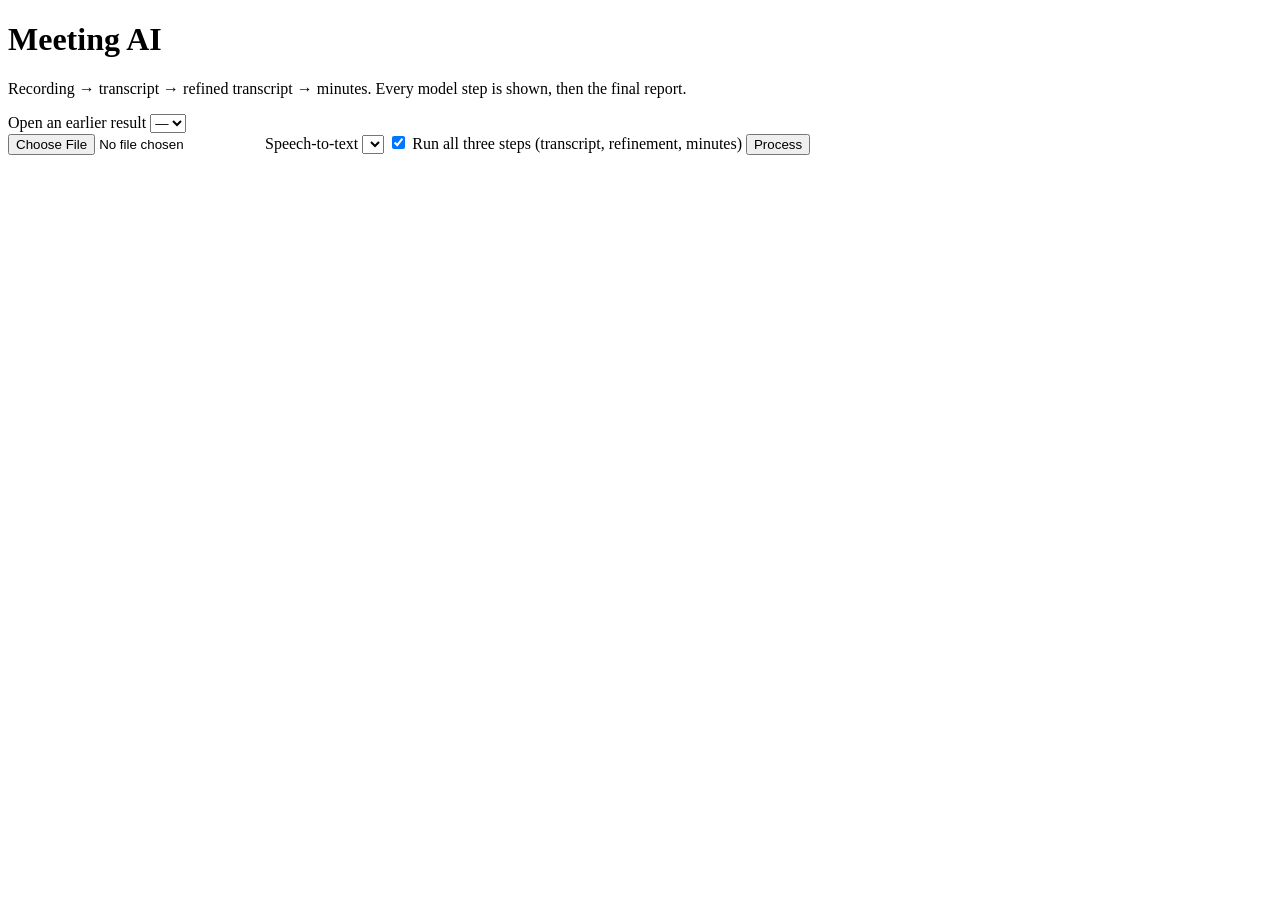
==== commit dc18d156: "Run all three phases in one run from the web page The problem statement requires one run from upload" ====
--- a/web/index.html
+++ b/web/index.html
@@ -3,222 +3,55 @@
 <head>
 <meta charset="utf-8">
 <meta name="viewport" content="width=device-width, initial-scale=1">
-<title>Meeting AI - Phases 1–3</title>
-<style>
-  body { font: 14px/1.5 system-ui, sans-serif; max-width: 860px; margin: 24px auto; padding: 0 16px; color: #111; }
-  h1 { font-size: 18px; }
-  h2 { font-size: 15px; margin: 0; }
-  details { border-top: 1px solid #ddd; padding: 8px 0; }
-  summary { cursor: pointer; }
-  table { border-collapse: collapse; width: 100%; font-size: 13px; }
-  td, th { text-align: left; padding: 2px 8px 2px 0; vertical-align: top; }
-  .t { color: #666; white-space: nowrap; font-variant-numeric: tabular-nums; }
-  .err { background: #fee; border: 1px solid #c00; color: #800; padding: 8px; margin-top: 12px; }
-  .muted { color: #666; }
-  .flag { color: #b60; }
-  .ok { color: #070; } .bad { color: #a00; }
-  del { background: #fdd; text-decoration: line-through; } ins { background: #cfc; text-decoration: none; }
-  u.sug { text-decoration: underline dotted; background: #ffd; }
-  .chip { border: 1px solid #999; border-radius: 8px; padding: 0 6px; font-size: 12px; }
-  .chip.applied { border-color: #070; color: #070; } .chip.suggested { border-color: #b60; color: #b60; } .chip.rejected { border-color: #a00; color: #a00; }
-  .cols { display: grid; grid-template-columns: 1fr 1fr; gap: 12px; }
-  .seg { border-bottom: 1px solid #eee; padding: 6px 0; }
-  button.sm { font-size: 12px; padding: 0 6px; }
-</style>
+<title>Meeting AI</title>
+<link rel="stylesheet" href="/static/app.css">
 </head>
 <body>
-<h1>Meeting AI &mdash; Transcripts and minutes</h1>
-<input type="file" id="file" accept=".wav,.mp3,.m4a,.mp4,.flac,.ogg,.opus,.webm,.aac,audio/*">
-<select id="provider"></select>
-<button id="go">Process</button>
-<div id="status" class="muted"></div>
-<div id="error"></div>
-<div id="out"></div>
-<script>
-const $ = id => document.getElementById(id);
-const esc = s => String(s ?? "").replace(/[&<>"]/g, c => ({"&":"&amp;","<":"&lt;",">":"&gt;",'"':"&quot;"}[c]));
-const ts = s => { s = Math.round(s); return Math.floor(s/60) + ":" + String(s%60).padStart(2,"0"); };
+<header class="top">
+  <div>
+    <h1>Meeting AI</h1>
+    <p class="sub">Recording &rarr; transcript &rarr; refined transcript &rarr; minutes. Every model step is shown, then the final report.</p>
+  </div>
+  <label class="open-job">Open an earlier result
+    <select id="jobs"><option value="">&mdash;</option></select>
+  </label>
+</header>
 
-fetch("/health").then(r => r.json()).then(h => {
-  $("provider").innerHTML = Object.entries(h.providers).map(([k, v]) =>
-    `<option value="${k}" ${k === h.default_provider ? "selected" : ""}>${k}${v.configured ? "" : " (no key)"}</option>`).join("");
-});
+<main>
+  <section class="card" id="upload">
+    <div class="row">
+      <input type="file" id="file" accept=".wav,.mp3,.m4a,.mp4,.flac,.ogg,.opus,.webm,.aac,audio/*">
+      <label>Speech-to-text <select id="provider"></select></label>
+      <label class="check" title="Untick to run step 1 only and start steps 2 and 3 yourself with their buttons">
+        <input type="checkbox" id="runall" checked> Run all three steps (transcript, refinement, minutes)</label>
+      <button id="go" class="primary">Process</button>
+    </div>
+    <div id="status" class="muted" aria-live="polite"></div>
+    <div id="error"></div>
+  </section>
 
-$("go").onclick = async () => {
-  if (typeof invalidatePhase3 === "function") invalidatePhase3();
-  $("error").innerHTML = ""; $("out").innerHTML = "";
-  const f = $("file").files[0];
-  if (!f) { $("error").innerHTML = '<div class="err">Choose an audio file first.</div>'; return; }
-  const fd = new FormData(); fd.append("file", f); fd.append("provider", $("provider").value);
-  $("go").disabled = true; $("status").textContent = "Uploading...";
-  try {
-    const r = await fetch("/process-audio", { method: "POST", body: fd });
-    if (!r.ok) throw new Error((await r.json()).detail || "Upload failed");
-    const { job_id } = await r.json();
-    await poll(job_id);
-  } catch (e) {
-    $("error").innerHTML = `<div class="err">${esc(e.message)}</div>`; $("status").textContent = "";
-  } finally { $("go").disabled = false; }
-};
+  <section id="phases" hidden>
+    <article class="phase" id="p1">
+      <header><span class="step">1</span><h2>Transcript and extracted facts</h2><span class="grow"></span><span id="p1-chip"></span></header>
+      <div id="p1-body"></div>
+    </article>
 
-async function poll(id) {
-  while (true) {
-    const j = await (await fetch("/jobs/" + id)).json();
-    $("status").textContent = j.stage + ": " + (j.message || "");
-    if (j.stage === "failed") { $("error").innerHTML = `<div class="err">${esc(j.error.message)}</div>`; return; }
-    if (j.stage === "done") { render(j.result, id); return; }
-    await new Promise(r => setTimeout(r, 1500));
-  }
-}
+    <article class="phase" id="p2">
+      <header><span class="step">2</span><h2>Refined transcript and speakers</h2><span class="grow"></span><span id="p2-chip"></span>
+        <button id="p2-go" class="primary">Refine transcript</button></header>
+      <div id="p2-status" class="muted"></div>
+      <div id="p2-body"></div>
+    </article>
 
-const items = (list, cols) => list.length
-  ? "<table>" + list.map(x => "<tr>" + cols(x).map((c, i) => `<td class="${i === 0 ? "t" : ""}">${c}</td>`).join("") + "</tr>").join("") + "</table>"
-  : '<span class="muted">none found</span>';
-const sect = (title, n, body, open) => `<details ${open ? "open" : ""}><summary><h2 style="display:inline">${title} <span class="muted">(${n})</span></h2></summary>${body}</details>`;
+    <article class="phase" id="p3">
+      <header><span class="step">3</span><h2>Minutes</h2><span class="grow"></span><span id="p3-chip"></span>
+        <button id="p3-go" class="primary">Generate minutes</button></header>
+      <div id="p3-progress"></div>
+      <div id="p3-body"></div>
+    </article>
+  </section>
+</main>
 
-function render(r, id) {
-  const f = r.protected_facts, c = r.meeting_context;
-  const names = [...f.people.map(x => ["person", x]), ...f.organizations.map(x => ["org", x]), ...f.locations.map(x => ["place", x]),
-                 ...f.other_entities.map(x => ["other", x]), ...f.proper_noun_candidates.map(x => ["name? (heuristic)", x])];
-  let h = `<p class="muted">${esc(r.provider)} / ${esc(r.model)} &middot; ${ts(r.audio_metadata.duration_seconds)} audio &middot; ASR ${r.timings_seconds.asr}s &middot; total ${r.timings_seconds.total}s${r.cache_hit ? " &middot; cached" : ""}
-    &middot; <a href="/jobs/${id}/download">download JSON</a></p>`;
-  if (r.warnings.length) h += `<p class="flag">${r.warnings.map(esc).join("<br>")}</p>`;
-  h += sect("1. Transcript", r.raw_transcript.segments.length,
-    items(r.raw_transcript.segments, s => [ts(s.start), esc(s.speaker), esc(s.text)]), true);
-  h += sect("2. Numbers", f.numbers.length,
-    items(f.numbers, x => [ts(x.start), "<b>" + esc(x.value) + "</b>", esc(x.surface), `<span class="muted">${esc(x.extra.kind)}${x.extra.unit_candidate ? " + " + esc(x.extra.unit_candidate) : ""}</span>`]), true);
-  h += sect("3. Names", names.length,
-    items(names, ([k, x]) => [ts(x.start), "<b>" + esc(x.value) + "</b>", `<span class="muted">${esc(k)}</span>`]), true);
-  h += sect("Technical terms &amp; acronyms", f.acronyms.length + f.technical_terms.length,
-    items([...f.acronyms, ...f.technical_terms], x => [ts(x.mentions[0]?.start ?? 0), "<b>" + esc(x.term) + "</b>", `<span class="muted">${esc(x.kind)} &times;${x.count}</span>`,
-      x.asr_suspect ? `<span class="flag">ASR-suspect: ${esc(x.asr_suspect_reason)}</span>` : ""]));
-  h += sect("Dates, times, durations", f.dates.length + f.times.length + f.durations.length,
-    items([...f.dates, ...f.times, ...f.durations].sort((a, b) => a.start - b.start), x => [ts(x.start), "<b>" + esc(x.surface) + "</b>", `<span class="muted">${esc(x.type)} (not resolved)</span>`]));
-  h += sect("Negations", f.negations.length,
-    items(f.negations, x => [ts(x.start), "<b>" + esc(x.surface) + "</b>", esc(x.extra.scope)]));
-  for (const [k, label] of [["candidate_commitments", "Candidate commitments"], ["candidate_decisions", "Candidate decisions"], ["candidate_proposals", "Candidate proposals"],
-       ["candidate_tasks", "Candidate tasks"], ["candidate_rejections", "Candidate rejections"], ["candidate_questions", "Candidate questions"], ["uncertainty", "Uncertainty / hedges"]])
-    h += sect(label, f[k].length, items(f[k], x => [ts(x.start), esc(x.value), x.extra.said_by ? `<span class="muted">${esc(x.extra.said_by)}</span>` : ""]));
-  h += sect("Meeting context", c.topic_hints.length, items(c.topic_hints, t => [ts(t.start), esc(t.terms.join(", "))]));
-  h += '<div id="refine" style="margin-top:20px"><button id="rgo">Refine transcript (Phase 2)</button> <span id="rstatus" class="muted"></span><div id="rout"></div></div>';
-  $("out").innerHTML = h;
-  $("status").textContent = "Done";
-  $("rgo").onclick = () => startRefine(id, r);
-}
-
-// ---------------- Phase 2: refinement + change view ----------------
-let P1 = null, RID = null;
-const isApplied = e => e.status !== "rejected" && (e.user_decision === "accept" || (e.user_decision !== "reject" && e.status === "applied"));
-
-async function startRefine(id, r) {
-  if (typeof invalidatePhase3 === "function") invalidatePhase3();
-  P1 = r; RID = id; $("rgo").disabled = true; $("rout").innerHTML = "";
-  const resp = await fetch(`/jobs/${id}/refine`, { method: "POST" });
-  if (!resp.ok) { $("rout").innerHTML = `<div class="err">${esc((await resp.json()).detail)}</div>`; $("rgo").disabled = false; return; }
-  while (true) {
-    const j = await (await fetch("/jobs/" + id)).json(), s = j.refine || {};
-    $("rstatus").textContent = (s.stage || "") + ": " + (s.message || "");
-    if (s.stage === "failed") { $("rout").innerHTML = `<div class="err">${esc(s.error.message)}</div>`; break; }
-    if (s.stage === "done") { renderRefine(s.result); break; }
-    await new Promise(r => setTimeout(r, 1200));
-  }
-  $("rgo").disabled = false;
-}
-
-function markup(text, edits, side) {            // side: "raw" shows del/suggestions, "refined" shows ins
-  const es = edits.filter(e => e.char_start != null && e.status !== "rejected").sort((a, b) => a.char_start - b.char_start);
-  let out = "", pos = 0;
-  for (const e of es) {
-    if (e.char_start < pos) continue;
-    out += esc(text.slice(pos, e.char_start));
-    const orig = esc(text.slice(e.char_start, e.char_end));
-    if (isApplied(e)) out += side === "raw" ? `<del>${orig}</del>` : `<ins>${esc(e.replace)}</ins>`;
-    else out += side === "raw" ? `<u class="sug" title="suggested: ${esc(e.replace)}">${orig}</u>` : orig;
-    pos = e.char_end;
-  }
-  return out + esc(text.slice(pos));
-}
-
-async function decide(editId, decision) {
-  const r = await fetch(`/jobs/${RID}/edits/${editId}`, { method: "POST", headers: { "Content-Type": "application/json" }, body: JSON.stringify({ decision }) });
-  if (!r.ok) { alert((await r.json()).detail); return; }
-  renderRefine(await r.json());
-}
-
-async function post(url, body) {
-  const r = await fetch(url, { method: "POST", headers: { "Content-Type": "application/json" }, body: JSON.stringify(body) });
-  if (!r.ok) { alert((await r.json()).detail); return; }
-  renderRefine(await r.json());
-}
-const decideName = (id, d) => post(`/jobs/${RID}/speaker-names/${id}`, { decision: d });
-const renameSpeaker = label => post(`/jobs/${RID}/speakers/${label}/name`, { name: document.getElementById("nm_" + label).value });
-const nameApplied = n => n.status !== "rejected" && (n.user_decision ? n.user_decision === "accept" : n.status === "applied");
-
-function speakerPanel(R) {
-  const segs = R.refined_transcript.segments, talk = {};
-  segs.filter(s => s.speaker_known).forEach(s => { const t = talk[s.speaker] ||= { secs: 0, name: null }; t.secs += s.end - s.start; if (s.speaker_name) t.name = s.speaker_name; });
-  const labels = Object.keys(talk).sort();
-  if (!labels.length) return '<span class="muted">No speaker labels for this recording. Choose the deepgram provider, or add a Deepgram key so it can label Groq\'s text.</span>';
-  let h = `<p class="muted">Voices (who speaks) come from ${esc(R.speaker_source)}. Names are only taken from what people say in the recording.</p><table>`;
-  for (const l of labels) {
-    const props = R.speaker_names.filter(n => n.speaker === l);
-    const man = R.manual_names[l] || "";
-    h += `<tr><td class="t">${esc(l)}</td><td><b>${esc(talk[l].name || "(unnamed)")}</b>${man ? ' <span class="muted">(typed by you)</span>' : ""}<br><span class="muted">${Math.round(talk[l].secs)}s of speech</span></td><td>`;
-    h += props.map(n => {
-      const st = nameApplied(n) ? "applied" : n.status === "rejected" ? "rejected" : "suggested";
-      const btn = n.status === "rejected" ? "" : (nameApplied(n) ? `<button class="sm" onclick="decideName('${n.name_id}','reject')">Reject</button>` : `<button class="sm" onclick="decideName('${n.name_id}','accept')">Accept</button>`)
-        + (n.user_decision ? ` <button class="sm" onclick="decideName('${n.name_id}','reset')">Reset</button>` : "");
-      return `<div><span class="chip ${st}">${st}</span> <b>${esc(n.name)}</b> <span class="muted">${esc(n.basis.replace(/_/g, " "))} at ${ts(n.start)}</span> ${btn}<br>
-        <span class="muted">&ldquo;${esc(n.quote)}&rdquo; ${esc(n.note)}${n.reject_reason ? ' <span class="bad">blocked: ' + esc(n.reject_reason) + "</span>" : ""}</span></div>`;
-    }).join("") || '<span class="muted">no name stated in the recording</span>';
-    h += `</td><td><input id="nm_${l}" size="14" placeholder="type a name" value="${esc(man)}"> <button class="sm" onclick="renameSpeaker('${l}')">Set</button></td></tr>`;
-  }
-  return h + "</table>";
-}
-
-function refinedTranscript(R) {
-  return items(R.refined_transcript.segments, s => {
-    const sg = R.segment_speakers[s.segment_id];
-    const who = s.speaker_name ? `${esc(s.speaker_name)} <span class="muted">(${esc(s.speaker)})</span>` : esc(s.speaker);
-    const mixed = sg && sg.mixed ? ` <span class="flag" title="two voices in this segment">&#9888; also ${esc(sg.runner_up)} (${Math.round(sg.runner_up_share * 100)}%)</span>` : "";
-    return [ts(s.start), who, esc(s.text) + mixed];
-  });
-}
-
-function renderRefine(R) {
-  const E = R.edits, st = R.stats, inv = R.invariants;
-  const badge = (ok, t) => `<span class="${ok ? "ok" : "bad"}">${ok ? "✓" : "✗"} ${t}</span>`;
-  let h = `<p class="muted">refiner ${esc(R.refine_model)} &middot; verifier ${esc(R.verify_model || "off")} &middot; second ASR ${esc(R.second_asr || "none")} &middot; ${R.timings_seconds.total}s</p>`;
-  h += `<p><span class="chip applied">${E.filter(isApplied).length} applied</span> <span class="chip suggested">${E.filter(e => e.status === "suggested" && !isApplied(e)).length} suggested</span>
-        <span class="chip rejected">${E.filter(e => e.status === "rejected").length} blocked</span> &middot; ${st.segments_changed} of ${st.segments_total} segments changed</p>`;
-  h += `<p>${badge(inv.segment_count_unchanged, "segment count")} ${badge(inv.ids_times_speakers_unchanged, "timestamps &amp; speakers")} ${badge(inv.numbers_unchanged, "numbers")}
-        ${badge(inv.dates_times_unchanged, "dates/times")} ${badge(inv.negations_unchanged, "negations")}</p>`;
-  if (R.warnings.length) h += `<p class="flag">${R.warnings.map(esc).join("<br>")}</p>`;
-  h += sect("Speakers", Object.keys(R.manual_names).length + R.speaker_names.length, speakerPanel(R), true);
-  const segs = P1.normalized_transcript.segments, refined = R.refined_transcript.segments;
-  const changed = segs.filter(s => E.some(e => e.segment_id === s.segment_id && e.status !== "rejected"));
-  h += sect("What changed (raw vs refined)", changed.length, changed.length ? changed.map(s => {
-    const es = E.filter(e => e.segment_id === s.segment_id), rs = refined.find(x => x.segment_id === s.segment_id) || s;
-    return `<div class="seg"><div class="t">${ts(s.start)} ${esc(rs.speaker_name || rs.speaker)}</div><div class="cols"><div>${markup(s.text, es, "raw")}</div><div>${markup(s.text, es, "refined")}</div></div></div>`;
-  }).join("") : '<span class="muted">no changes proposed</span>', true);
-  h += sect("All edits", E.length, items(E, e => {
-    const ev = [...e.support.map(x => esc(x.detail)), e.reject_reason ? `<span class="bad">blocked: ${esc(e.reject_reason)}</span>` : "",
-      e.verdict ? `verifier: ${e.verdict.same_meaning ? "same meaning" : "meaning may differ"}${e.verdict.new_information ? ", new info" : ""}` : (e.status === "applied" ? "unverified" : "")].filter(Boolean).join("<br>");
-    const state = isApplied(e) ? "applied" : e.status === "rejected" ? "rejected" : "suggested";
-    const btn = e.status === "rejected" ? "" : (isApplied(e) ? `<button class="sm" onclick="decide('${e.edit_id}','reject')">Reject</button>` : `<button class="sm" onclick="decide('${e.edit_id}','accept')">Accept</button>`)
-      + (e.user_decision ? ` <button class="sm" onclick="decide('${e.edit_id}','reset')">Reset</button>` : "");
-    return [ts(e.start), `<del>${esc(e.find)}</del> &rarr; <ins>${esc(e.replace)}</ins>`, `<span class="chip ${state}">${state}</span>${e.user_decision ? " (you)" : ""}`,
-            `<span class="muted">${esc(e.kind)}</span>`, `<span class="muted">${ev}${e.reason ? "<br>model: " + esc(e.reason) : ""}</span>`, btn];
-  }), true);
-  h += sect("Refined transcript with speakers", R.refined_transcript.segments.length, refinedTranscript(R), false);
-  h += `<p>Download: <a href="/jobs/${RID}/refined?format=txt">refined transcript</a> &middot; <a href="/jobs/${RID}/refined?format=speakers">speakers</a> &middot; <a href="/jobs/${RID}/refined?format=diff">diff</a> &middot;
-        <a href="/jobs/${RID}/refined?format=csv">edits.csv</a> &middot; <a href="/jobs/${RID}/refined?format=json">full JSON</a></p>`;
-  $("rout").innerHTML = h;
-  $("rstatus").textContent = "Done";
-  mountPhase3(RID);
-}
-</script>
-<script src="/phase3.js"></script>
+<script src="/static/app.js"></script>
 </body>
 </html>
-
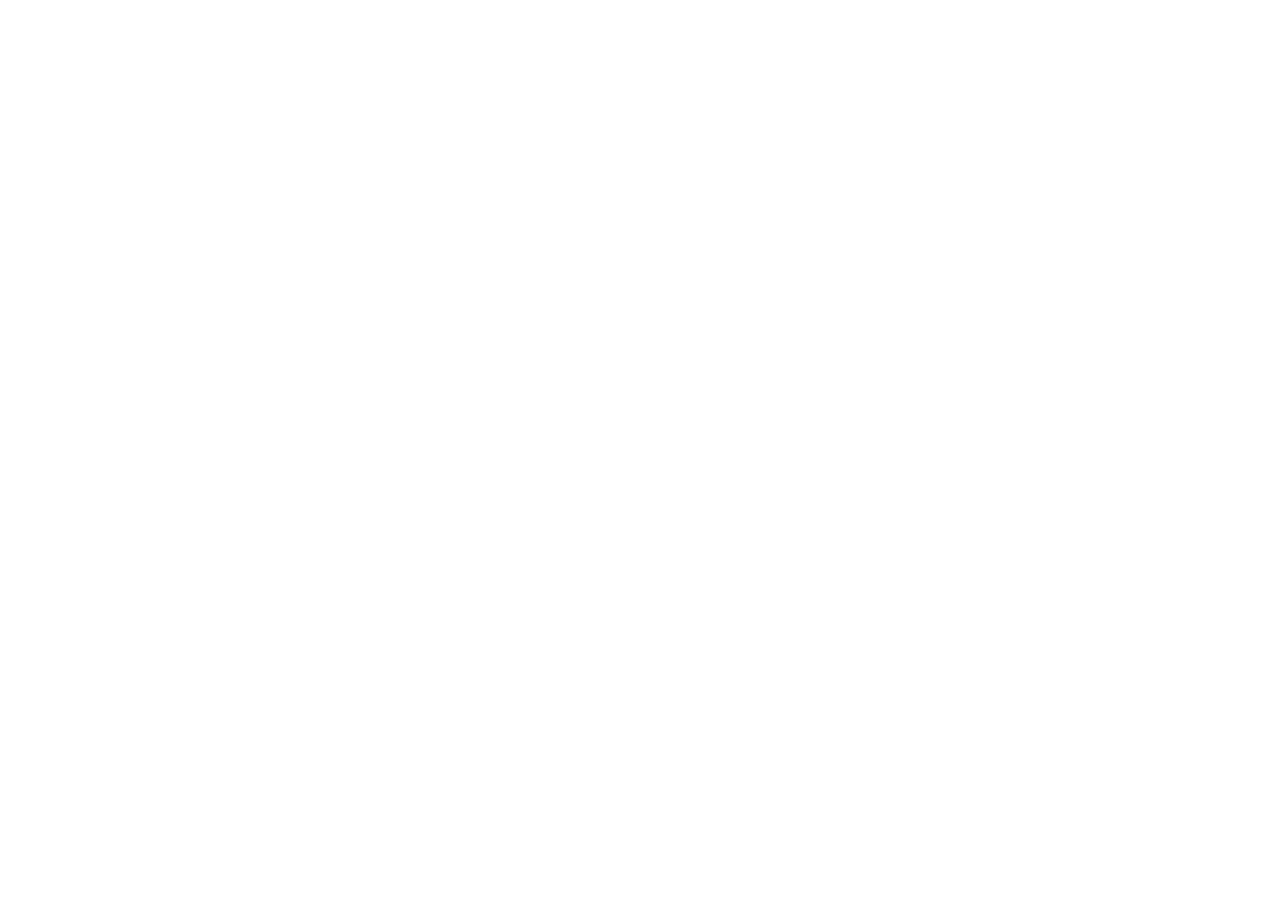
==== commit 69ee49c6: "Meeting Intelligence Assistant: final application Replaces the earlier phase-by-phase layout with th" ====
--- a/web/index.html
+++ b/web/index.html
@@ -3,55 +3,19 @@
 <head>
 <meta charset="utf-8">
 <meta name="viewport" content="width=device-width, initial-scale=1">
-<title>Meeting AI</title>
+<title>Meeting Record</title>
+<link rel="preload" href="/static/fonts/IBMPlexSans-Regular.ttf" as="font" type="font/ttf" crossorigin>
 <link rel="stylesheet" href="/static/app.css">
 </head>
 <body>
-<header class="top">
-  <div>
-    <h1>Meeting AI</h1>
-    <p class="sub">Recording &rarr; transcript &rarr; refined transcript &rarr; minutes. Every model step is shown, then the final report.</p>
-  </div>
-  <label class="open-job">Open an earlier result
-    <select id="jobs"><option value="">&mdash;</option></select>
-  </label>
-</header>
-
-<main>
-  <section class="card" id="upload">
-    <div class="row">
-      <input type="file" id="file" accept=".wav,.mp3,.m4a,.mp4,.flac,.ogg,.opus,.webm,.aac,audio/*">
-      <label>Speech-to-text <select id="provider"></select></label>
-      <label class="check" title="Untick to run step 1 only and start steps 2 and 3 yourself with their buttons">
-        <input type="checkbox" id="runall" checked> Run all three steps (transcript, refinement, minutes)</label>
-      <button id="go" class="primary">Process</button>
-    </div>
-    <div id="status" class="muted" aria-live="polite"></div>
-    <div id="error"></div>
-  </section>
-
-  <section id="phases" hidden>
-    <article class="phase" id="p1">
-      <header><span class="step">1</span><h2>Transcript and extracted facts</h2><span class="grow"></span><span id="p1-chip"></span></header>
-      <div id="p1-body"></div>
-    </article>
-
-    <article class="phase" id="p2">
-      <header><span class="step">2</span><h2>Refined transcript and speakers</h2><span class="grow"></span><span id="p2-chip"></span>
-        <button id="p2-go" class="primary">Refine transcript</button></header>
-      <div id="p2-status" class="muted"></div>
-      <div id="p2-body"></div>
-    </article>
-
-    <article class="phase" id="p3">
-      <header><span class="step">3</span><h2>Minutes</h2><span class="grow"></span><span id="p3-chip"></span>
-        <button id="p3-go" class="primary">Generate minutes</button></header>
-      <div id="p3-progress"></div>
-      <div id="p3-body"></div>
-    </article>
-  </section>
-</main>
-
+<script src="/static/js/core.js"></script>
+<script src="/static/js/home.js"></script>
+<script src="/static/js/workspace.js"></script>
+<script src="/static/js/speakers.js"></script>
+<script src="/static/js/transcript.js"></script>
+<script src="/static/js/refinement.js"></script>
+<script src="/static/js/report.js"></script>
+<script src="/static/js/pipeline.js"></script>
 <script src="/static/app.js"></script>
 </body>
 </html>
